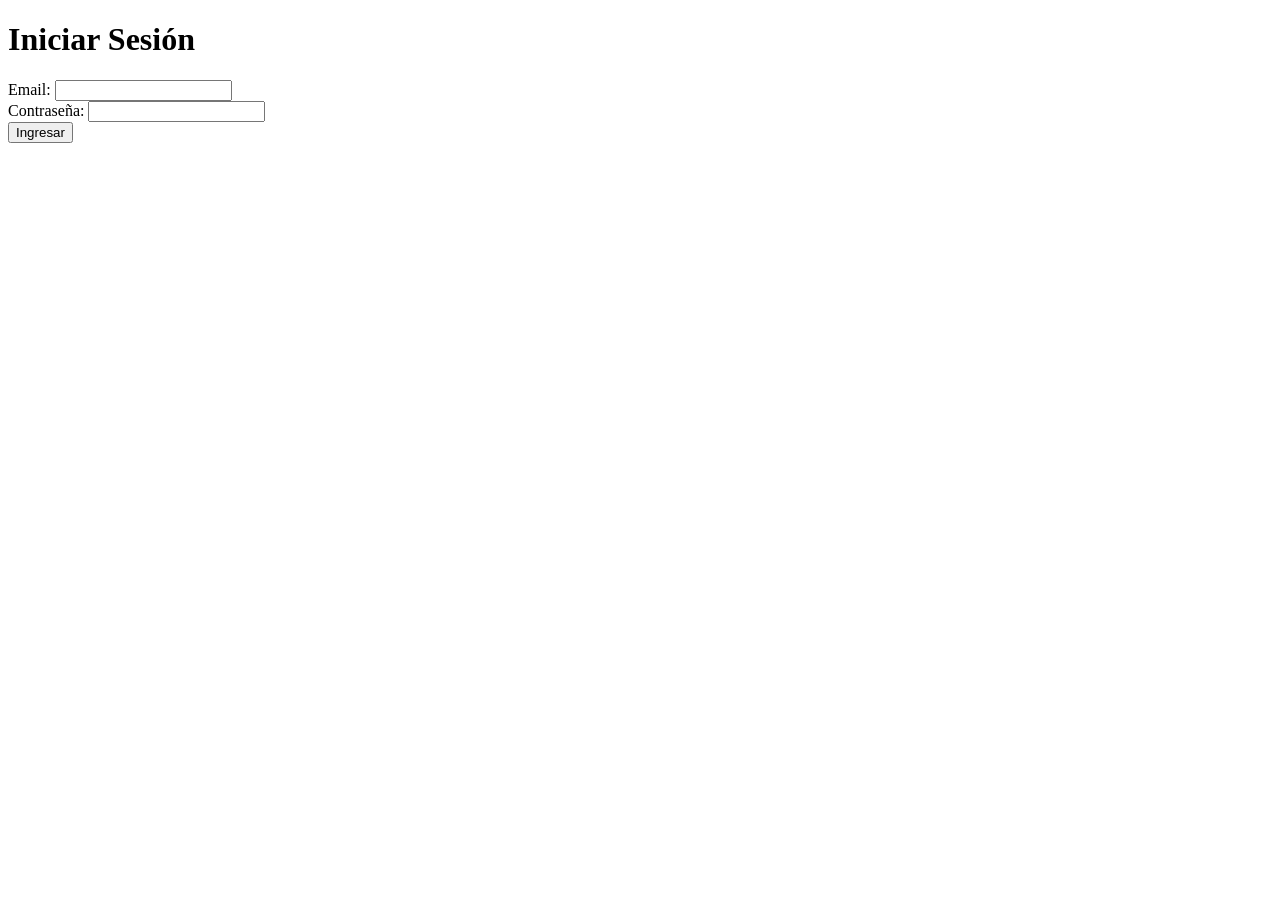
==== login.html @ 9800dd48 "Primera entrega - Tienda Online" ====
<!DOCTYPE html>
<html lang="es">
<head>
  <meta charset="UTF-8">
  <title>Login</title>
</head>
<body>
  <h1>Iniciar Sesión</h1>
  <form>
    <label>Email:</label>
    <input type="email" required><br>
    <label>Contraseña:</label>
    <input type="password" required><br>
    <button type="submit">Ingresar</button>
  </form>
</body>
</html>
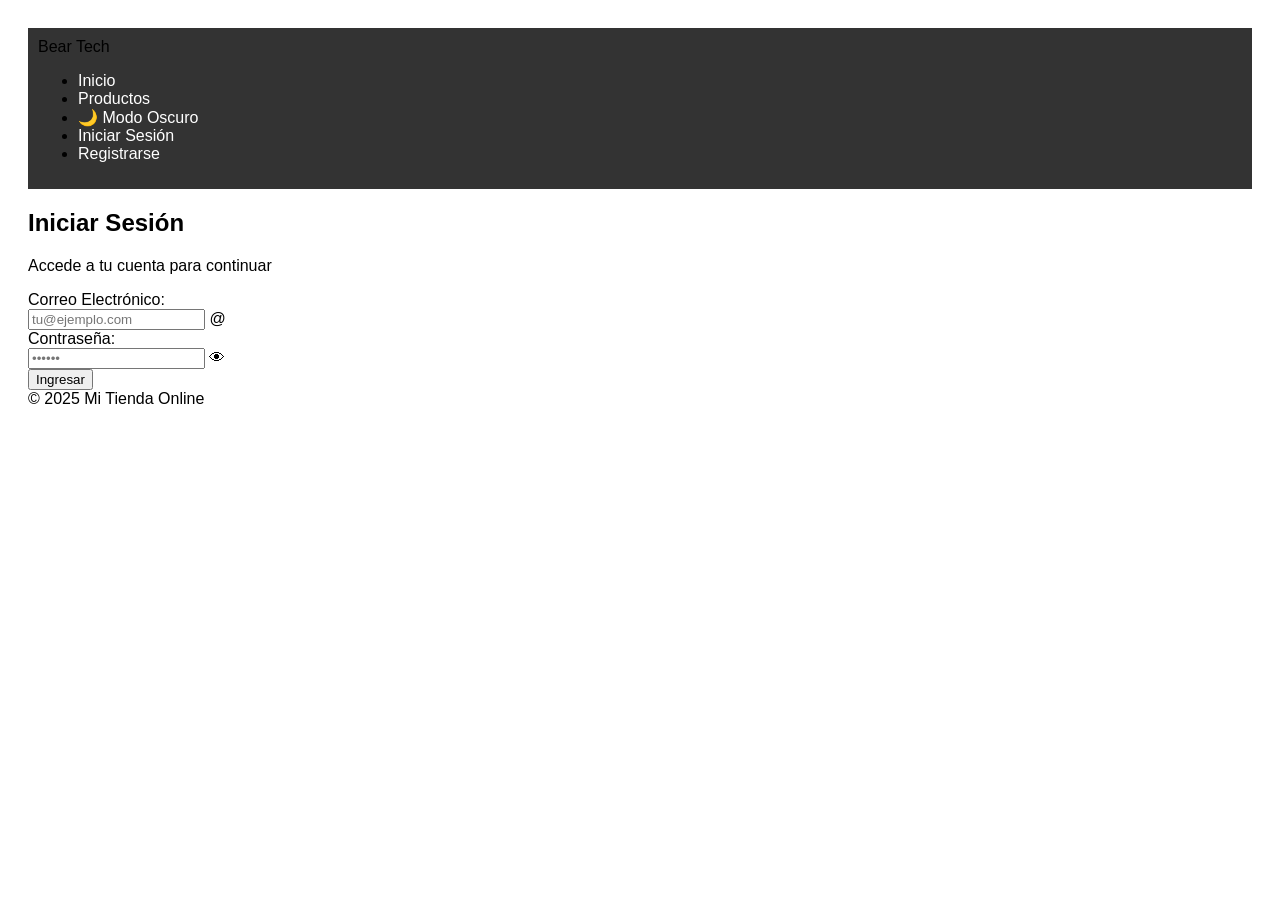
==== commit bf764091: "Actualización final: navbar dinámico, modo oscuro, correcciones en tienda" ====
--- a/login.html
+++ b/login.html
@@ -1,17 +1,39 @@
 <!DOCTYPE html>
 <html lang="es">
 <head>
-  <meta charset="UTF-8">
-  <title>Login</title>
+  <meta charset="UTF-8" />
+  <meta name="viewport" content="width=device-width, initial-scale=1.0" />
+  <title>Iniciar Sesión</title>
+  <link rel="icon" type="image/x-icon" href="img/favicon.ico">
+  <link rel="stylesheet" href="css/estilos.css" />
+  <script src="js/navbar-data.js" defer></script>
+  <script src="js/navbar.js" defer></script>
+  <script src="js/login.js" defer></script>
 </head>
-<body>
-  <h1>Iniciar Sesión</h1>
-  <form>
-    <label>Email:</label>
-    <input type="email" required><br>
-    <label>Contraseña:</label>
-    <input type="password" required><br>
-    <button type="submit">Ingresar</button>
-  </form>
+<body class="login-page">
+  <div id="navbar"></div>
+  <main class="login-container">
+    <div class="login-card">
+      <h2>Iniciar Sesión</h2>
+      <p>Accede a tu cuenta para continuar</p>
+      <form id="formLogin">
+        <label for="email">Correo Electrónico:</label>
+        <div class="input-icon">
+          <input type="email" id="email" required placeholder="tu@ejemplo.com" />
+          <span class="icon">@</span>
+        </div>
+
+        <label for="password">Contraseña:</label>
+        <div class="input-icon">
+          <input type="password" id="password" required placeholder="••••••" />
+          <span class="icon">&#128065;</span>
+        </div>
+
+        <button type="submit">Ingresar</button>
+      </form>
+    </div>
+  </main>
+
+  <footer>&copy; 2025 Mi Tienda Online</footer>
 </body>
-</html>+</html>
--- a/css/estilos.css
+++ b/css/estilos.css
@@ -0,0 +1,13 @@
+nav {
+  background-color: #333;
+  padding: 10px;
+}
+nav a {
+  color: white;
+  margin-right: 10px;
+  text-decoration: none;
+}
+body {
+  font-family: Arial, sans-serif;
+  padding: 20px;
+}
